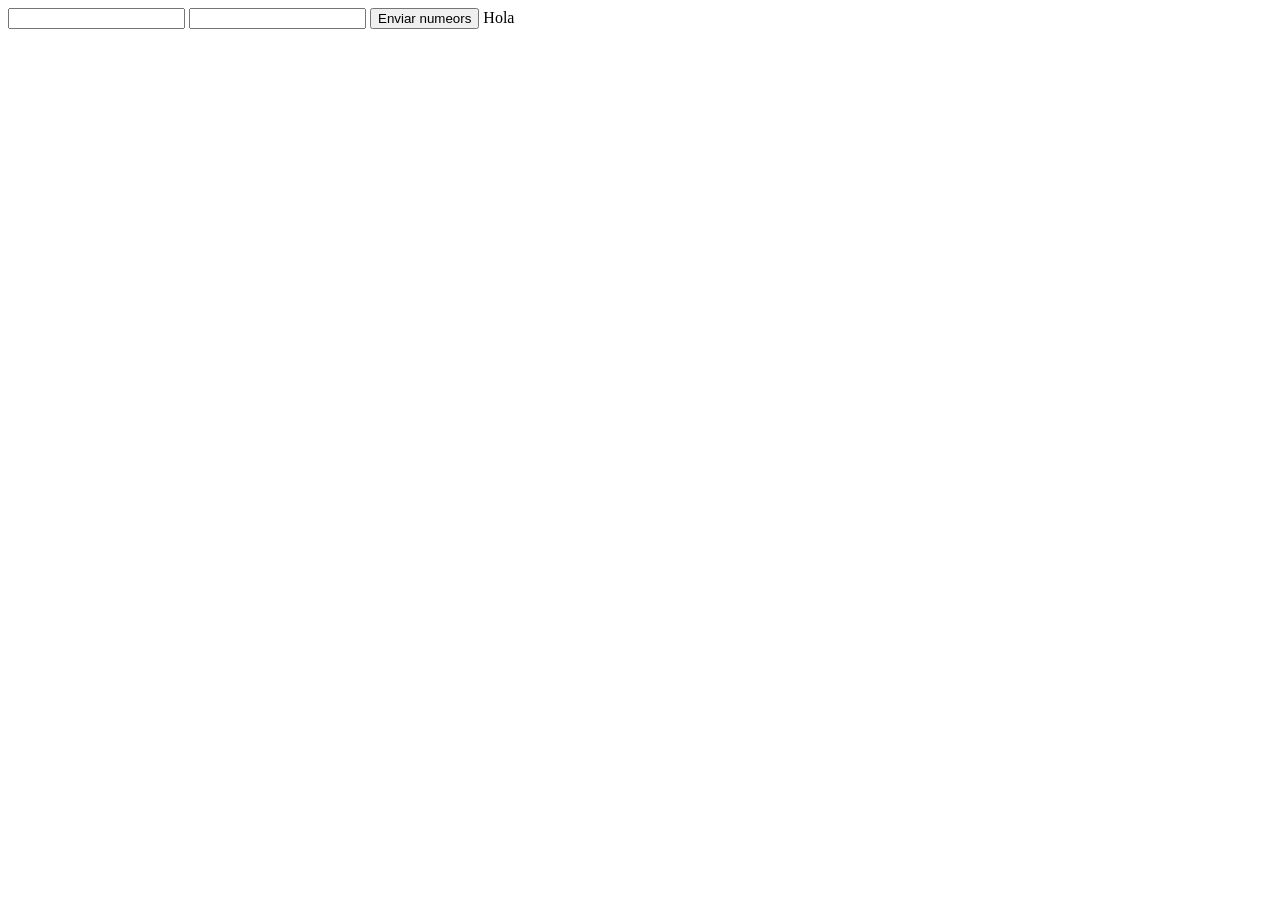
==== Practica/templates/index.html @ 0deb34f9 "practica de lo aprendido estas semanas (un MVP)" ====
<!DOCTYPE html>
<html lang="en">
<head>
    <meta charset="UTF-8">
    <meta name="viewport" content="width=device-width, initial-scale=1.0">
    <title>Document</title>
</head>
<body>
    <div>
        <input id="number1" type="text" maxlength="1" inputmode="numeric" pattern="[0-9]">
        <input id="number2" type="text" maxlength="1" inputmode="numeric" pattern="[0-9]">
        <button id="bton">Enviar numeors</button>
        <label id="answerd">Hola</label>
    </div>
<script src="../static/script.js"></script>
</body>

</html>
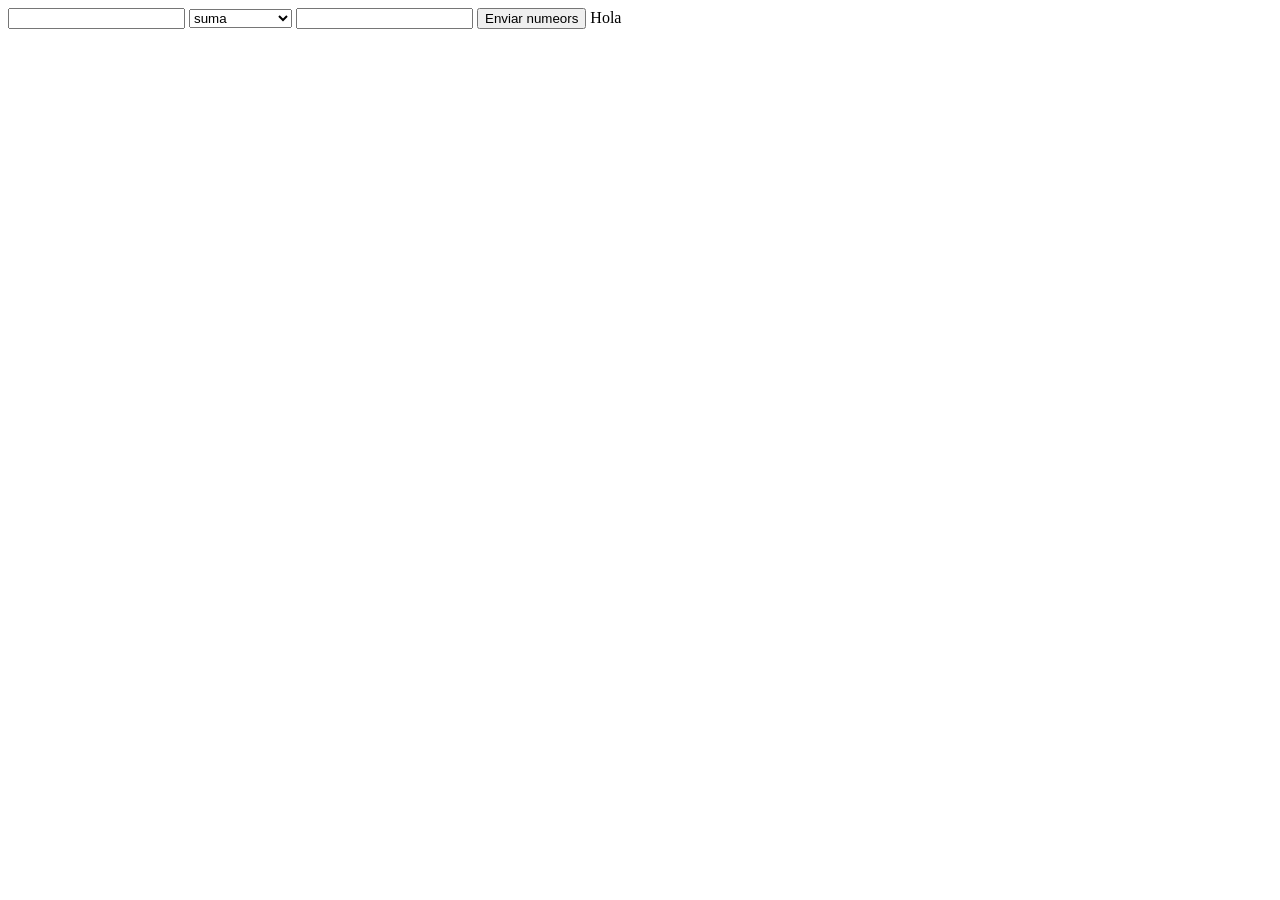
==== commit 94cffcf2: "Se implemento un sistema para que el usuario sume los numeros que quiera, tiene un par deteccion de " ====
--- a/Practica/templates/index.html
+++ b/Practica/templates/index.html
@@ -7,8 +7,14 @@
 </head>
 <body>
     <div>
-        <input id="number1" type="text" maxlength="1" inputmode="numeric" pattern="[0-9]">
-        <input id="number2" type="text" maxlength="1" inputmode="numeric" pattern="[0-9]">
+        <input id="number1" type="number" maxlength="1" inputmode="numeric" pattern="[0-9]">
+        <select name="Operador" id="operator">
+            <option value="+">suma</option>
+            <option value="-">resta</option>
+            <option value="/">division</option>
+            <option value="*">multiplicacion</option>
+        </select>
+        <input id="number2" type="number" maxlength="1" inputmode="numeric" pattern="[0-9]">
         <button id="bton">Enviar numeors</button>
         <label id="answerd">Hola</label>
     </div>
